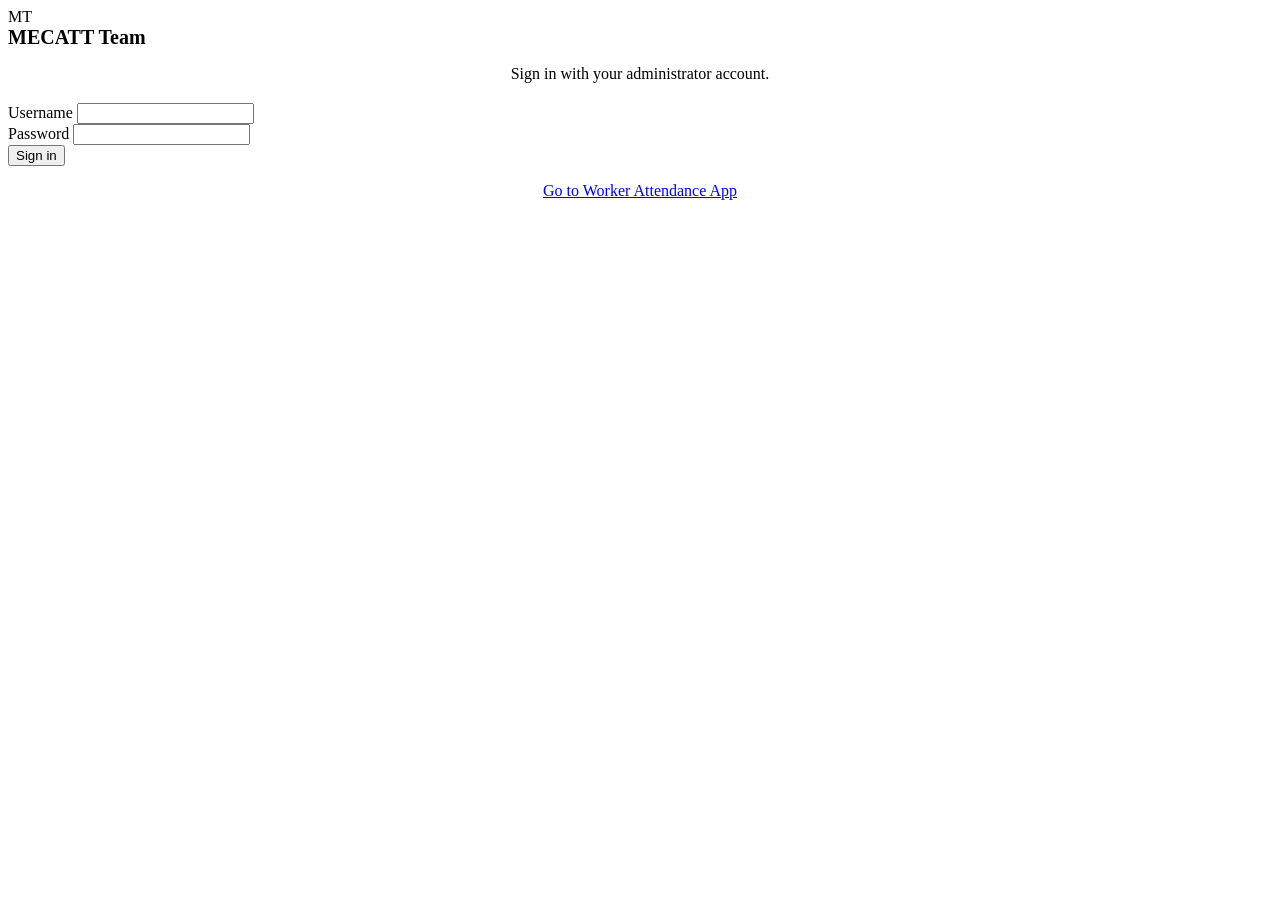
==== src/main/resources/static/admin/index.html @ d5cc505a "Add row face re-enrollment, worker re-enable, and MECATT Team branding" ====
<!DOCTYPE html>
<html lang="en">
<head>
  <meta charset="UTF-8">
  <meta name="viewport" content="width=device-width, initial-scale=1.0">
  <title>MECATT Team — Admin Dashboard</title>
  <link rel="icon" href="/assets/icon.svg" type="image/svg+xml">
  <link rel="stylesheet" href="/shared/styles.css">
  <link rel="stylesheet" href="/admin/admin.css">
</head>
<body>
  <!-- Admin Login -->
  <main id="admin-login-view" class="login-shell">
    <section class="card login-card">
      <div class="brand-row" style="justify-content: center; margin-bottom: 16px;">
        <span class="brand-badge" aria-hidden="true">MT</span>
        <h1 style="margin: 0; font-size: 1.25rem;">MECATT Team</h1>
      </div>
      <p class="helper-text" style="text-align: center; margin-bottom: 20px;">
        Sign in with your administrator account.
      </p>
      <div id="login-error" class="banner banner-error" hidden></div>
      <form id="form-admin-login">
        <div class="field">
          <label for="login-username">Username</label>
          <input id="login-username" class="input" type="text" autocomplete="username" required>
        </div>
        <div class="field">
          <label for="login-password">Password</label>
          <input id="login-password" class="input" type="password" autocomplete="current-password" required>
        </div>
        <button id="btn-login-submit" type="submit" class="btn btn-primary btn-block">Sign in</button>
      </form>
      <p class="helper-text" style="text-align: center; margin-top: 16px;">
        <a href="/worker/">Go to Worker Attendance App</a>
      </p>
    </section>
  </main>

  <!-- Authenticated Admin Shell -->
  <div id="admin-app" class="admin-shell" hidden>
    <aside id="admin-sidebar" class="sidebar" aria-label="Primary navigation">
      <div class="sidebar-top">
        <div class="brand-row">
          <span class="brand-badge" aria-hidden="true">MT</span>
          <div>
            <div class="brand-name">MECATT Team</div>
            <div class="brand-sub">Admin Console</div>
          </div>
        </div>
        <button id="btn-close-nav" type="button" class="btn btn-ghost mobile-only" aria-label="Close navigation">&times;</button>
      </div>

      <nav class="nav-list">
        <button type="button" class="nav-item active" data-tab="dashboard">Dashboard</button>
        <button type="button" class="nav-item" data-tab="attendance">Attendance</button>
        <button type="button" class="nav-item" data-tab="workers">Workers</button>
        <button type="button" class="nav-item" data-tab="reports">Reports / Export</button>
        <button type="button" class="nav-item" data-tab="settings">Settings</button>
        <button type="button" class="nav-item" data-tab="audit">Audit Log</button>
      </nav>

      <div class="sidebar-footer">
        <div id="admin-user-label" class="helper-text" style="margin-bottom: 8px;">Signed in</div>
        <button id="btn-admin-logout" type="button" class="btn btn-secondary btn-block">Sign out</button>
      </div>
    </aside>

    <div class="admin-main-wrap">
      <header class="topbar">
        <div class="topbar-left">
          <button id="btn-open-nav" type="button" class="btn btn-secondary mobile-only" aria-label="Open navigation">Menu</button>
          <div>
            <h1 id="topbar-workplace" class="topbar-title">MECATT Team</h1>
            <span id="topbar-timezone" class="tz-pill">Timezone: -</span>
          </div>
        </div>

        <div class="topbar-controls">
          <button id="btn-prev-month" type="button" class="btn btn-secondary" aria-label="Previous month">&larr;</button>
          <label class="sr-only" for="input-month">Select month</label>
          <input id="input-month" class="input month-input" type="month" value="2026-11">
          <button id="btn-next-month" type="button" class="btn btn-secondary" aria-label="Next month">&rarr;</button>
        </div>
      </header>

      <main class="admin-content">
        <div id="admin-global-error" class="banner banner-error" hidden></div>

        <!-- Dashboard + Attendance Grid -->
        <section id="tab-dashboard" class="tab-panel">
          <div id="kpi-grid" class="kpi-grid">
            <div class="card kpi-card"><span class="kpi-label">Working days</span><strong id="kpi-working-days" class="kpi-val">-</strong></div>
            <div class="card kpi-card"><span class="kpi-label">Present today</span><strong id="kpi-present-today" class="kpi-val">-</strong></div>
            <div class="card kpi-card kpi-ontime"><span class="kpi-label">On time</span><strong id="kpi-ontime-today" class="kpi-val">-</strong></div>
            <div class="card kpi-card kpi-late"><span class="kpi-label">Late</span><strong id="kpi-late-today" class="kpi-val">-</strong></div>
            <div class="card kpi-card kpi-absent"><span class="kpi-label">Absent</span><strong id="kpi-absent-today" class="kpi-val">-</strong></div>
            <div class="card kpi-card"><span class="kpi-label">Not due</span><strong id="kpi-notdue-today" class="kpi-val">-</strong></div>
          </div>

          <section class="card" style="margin-top: 16px;">
            <div class="toolbar">
              <div>
                <h2 style="margin: 0; font-size: 1.125rem;">Monthly Attendance</h2>
                <p id="grid-subtitle" class="helper-text">Loading month overview...</p>
              </div>
              <div class="toolbar-filters">
                <input id="grid-search" class="input" type="search" placeholder="Search worker name or code" style="min-width: 240px; max-width: 280px;">
                <select id="grid-team-filter" class="select" style="max-width: 180px;">
                  <option value="">All teams</option>
                </select>
                <button id="btn-refresh-attendance" type="button" class="btn btn-secondary btn-icon" title="Refresh attendance" aria-label="Refresh attendance">
                  <svg width="18" height="18" viewBox="0 0 24 24" fill="none" stroke="currentColor" stroke-width="2.2" stroke-linecap="round" stroke-linejoin="round" aria-hidden="true">
                    <path d="M21 12a9 9 0 1 1-2.64-6.36"/>
                    <polyline points="21 3 21 9 15 9"/>
                  </svg>
                </button>
                <button id="btn-export-shortcut" type="button" class="btn btn-primary">Export CSV</button>
              </div>
            </div>

            <div class="legend-row" aria-label="Attendance status legend">
              <span class="legend-item"><span class="cell-pill cell-ON_TIME">&#10003;</span> On time</span>
              <span class="legend-item"><span class="cell-pill cell-LATE">L</span> Late</span>
              <span class="legend-item"><span class="cell-pill cell-ABSENT">&#10005;</span> Absent</span>
              <span class="legend-item"><span class="cell-pill cell-HOLIDAY">H</span> Holiday</span>
              <span class="legend-item"><span class="cell-pill cell-WEEKLY_OFF">W</span> Weekly off</span>
              <span class="legend-item"><span class="cell-pill cell-NOT_DUE">&middot;</span> Not due</span>
              <span class="legend-item"><span class="proxy-dot">P</span> Proxy check-in</span>
            </div>

            <div id="grid-loading" class="skeleton-box" hidden>Loading attendance grid...</div>
            <div id="grid-empty" class="helper-text" style="padding: 24px 0;" hidden>No workers match your search criteria.</div>

            <div id="attendance-table-wrap" class="table-wrap">
              <table id="attendance-table" class="att-table">
                <thead id="attendance-thead"></thead>
                <tbody id="attendance-tbody"></tbody>
              </table>
            </div>

            <div class="pagination-bar">
              <span id="pagination-info" class="helper-text">Page 1</span>
              <div style="display: flex; gap: 8px;">
                <button id="btn-page-prev" type="button" class="btn btn-secondary">Previous</button>
                <button id="btn-page-next" type="button" class="btn btn-secondary">Next</button>
              </div>
            </div>
          </section>
        </section>

        <!-- Workers Tab -->
        <section id="tab-workers" class="tab-panel" hidden>
          <div class="card">
            <div class="toolbar">
              <div>
                <h2 style="margin: 0;">Workers</h2>
                <p class="helper-text">Manage invitations, admin-assisted photo enrollment, and device sessions.</p>
              </div>
              <div style="display: flex; gap: 8px; flex-wrap: wrap;">
                <button id="btn-toggle-enroll-form" type="button" class="btn btn-primary">+ Register Worker (Photo)</button>
                <button id="btn-toggle-invite-form" type="button" class="btn btn-secondary">+ Invite Worker</button>
              </div>
            </div>

            <div id="invite-created-banner" class="banner banner-success" hidden></div>

            <form id="form-enroll-worker" class="inline-form-card" hidden>
              <div style="display: flex; justify-content: space-between; align-items: center; gap: 12px; margin-bottom: 12px;">
                <div>
                  <h3 style="margin: 0; font-size: 1rem;">Register Worker (With Photo)</h3>
                  <p class="helper-text" style="margin: 2px 0 0;">Enter the worker details, click Start Camera to capture their picture, and save.</p>
                </div>
                <button id="btn-enroll-close" type="button" class="btn btn-ghost" aria-label="Close registration panel">&times;</button>
              </div>

              <div id="enroll-error" class="banner banner-error" hidden></div>
              <div id="enroll-batch-banner" class="banner banner-info" hidden></div>

              <div class="form-grid">
                <div class="field">
                  <label for="enroll-worker-code">Worker code</label>
                  <input id="enroll-worker-code" class="input" type="text" placeholder="e.g. W001" required>
                </div>
                <div class="field">
                  <label for="enroll-worker-name">Full name</label>
                  <input id="enroll-worker-name" class="input" type="text" placeholder="Worker full name" required>
                </div>
                <div class="field">
                  <label for="enroll-worker-team">Team</label>
                  <input id="enroll-worker-team" class="input" type="text" placeholder="e.g. Assembly">
                </div>
              </div>

              <div class="enroll-photo-step">
                <div style="display: flex; align-items: center; gap: 10px; flex-wrap: wrap;">
                  <button id="btn-enroll-start-cam" type="button" class="btn btn-secondary">Start Camera</button>
                  <button id="btn-enroll-upload" type="button" class="btn btn-ghost">Upload Photo</button>
                  <button id="btn-enroll-clear-photo" type="button" class="btn btn-ghost" hidden>Remove Photo</button>
                </div>
                <div id="enroll-preview-wrap" class="enroll-uploaded-thumb" hidden>
                  <img id="enroll-preview-img" alt="Captured worker photo">
                  <span class="enroll-thumb-caption">Photo ready for registration</span>
                </div>
                <canvas id="enroll-canvas" hidden></canvas>
                <input id="enroll-file-input" type="file" accept="image/*" capture="user" hidden>
              </div>

              <label class="checkbox-row" style="margin: 12px 0 14px;">
                <input id="enroll-consent-checkbox" type="checkbox">
                <span>Worker reviewed the face attendance privacy notice and gave consent for encrypted template enrollment.</span>
              </label>

              <div style="display: flex; gap: 8px; flex-wrap: wrap;">
                <button id="btn-enroll-submit" type="submit" class="btn btn-primary">Register &amp; Next Worker</button>
              </div>
            </form>

            <div class="toolbar-filters" style="margin-bottom: 14px;">
              <input id="workers-search" class="input" type="search" placeholder="Search code or name" style="max-width: 240px;">
              <select id="workers-status-filter" class="select" style="max-width: 180px;">
                <option value="">All statuses</option>
                <option value="REGISTERED">Registered</option>
                <option value="INVITED">Invited</option>
                <option value="DISABLED">Disabled</option>
              </select>
            </div>

            <form id="form-create-worker" class="inline-form-card" hidden>
              <div class="form-grid">
                <div class="field">
                  <label for="new-worker-code">Worker code</label>
                  <input id="new-worker-code" class="input" type="text" placeholder="e.g. W011" required>
                </div>
                <div class="field">
                  <label for="new-worker-name">Full name</label>
                  <input id="new-worker-name" class="input" type="text" placeholder="Worker full name" required>
                </div>
                <div class="field">
                  <label for="new-worker-team">Team</label>
                  <input id="new-worker-team" class="input" type="text" placeholder="e.g. Assembly">
                </div>
              </div>
              <button type="submit" class="btn btn-primary">Generate One-Time Invitation</button>
            </form>

            <div id="workers-bulk-bar" class="bulk-action-bar" hidden>
              <span id="workers-selected-count" style="font-weight: 600;">0 selected</span>
              <div style="display: flex; gap: 8px; flex-wrap: wrap;">
                <button id="btn-clear-selection" type="button" class="btn btn-secondary" style="min-height: 36px; padding: 6px 12px;">Clear</button>
                <button id="btn-bulk-delete-workers" type="button" class="btn btn-danger" style="min-height: 36px; padding: 6px 14px;">Delete Selected</button>
              </div>
            </div>

            <div class="table-wrap" style="margin-top: 16px;">
              <table class="data-table">
                <thead>
                  <tr>
                    <th style="width: 36px;"><input id="workers-select-all" type="checkbox" aria-label="Select all workers"></th>
                    <th>Code</th>
                    <th>Name</th>
                    <th>Team</th>
                    <th>Status</th>
                    <th>Biometrics</th>
                    <th>Sessions</th>
                    <th>Actions</th>
                  </tr>
                </thead>
                <tbody id="workers-tbody"></tbody>
              </table>
            </div>
          </div>
        </section>

        <!-- Reports & CSV Export -->
        <section id="tab-reports" class="tab-panel" hidden>
          <div class="card">
            <div class="toolbar">
              <div>
                <h2 style="margin: 0;">Monthly Reports &amp; CSV Export</h2>
                <p id="reports-subtitle" class="helper-text">Preview monthly attendance totals before downloading UTF-8 CSV.</p>
              </div>
              <div class="toolbar-filters">
                <input id="reports-search" class="input" type="search" placeholder="Filter worker name or code" style="min-width: 230px; max-width: 270px;">
                <select id="reports-team-filter" class="select" style="max-width: 170px;">
                  <option value="">All teams</option>
                </select>
                <button id="btn-download-csv" type="button" class="btn btn-primary">Download CSV</button>
              </div>
            </div>

            <div id="reports-feedback" class="banner banner-success" hidden></div>

            <div class="table-wrap">
              <table class="data-table">
                <thead>
                  <tr>
                    <th>Code</th>
                    <th>Worker</th>
                    <th>Team</th>
                    <th>Working days</th>
                    <th>Worked days</th>
                    <th>On time</th>
                    <th>Late</th>
                    <th>Absent</th>
                    <th>Holidays / Off</th>
                  </tr>
                </thead>
                <tbody id="reports-tbody"></tbody>
              </table>
            </div>
          </div>
        </section>

        <section id="tab-settings" class="tab-panel" hidden>
          <div id="settings-feedback" class="banner banner-success" hidden></div>

          <div class="card" style="margin-bottom: 16px;">
            <div class="toolbar">
              <div>
                <h2 style="margin: 0;">Calendar settings</h2>
                <p id="cal-summary" class="helper-text">Configure working days, weekly offs, and holidays for the selected month.</p>
              </div>
              <div style="display: flex; gap: 8px; flex-wrap: wrap;">
                <button id="btn-cal-copy-prev" type="button" class="btn btn-secondary">Copy Prior Month Pattern</button>
                <button id="btn-cal-save" type="button" class="btn btn-primary">Save Calendar</button>
              </div>
            </div>

            <div class="weekly-pattern-bar">
              <span class="helper-text" style="font-weight: 600;">Bulk weekly off days:</span>
              <label class="pattern-chk"><input type="checkbox" name="weeklyOff" value="SUNDAY" checked> Sun</label>
              <label class="pattern-chk"><input type="checkbox" name="weeklyOff" value="MONDAY"> Mon</label>
              <label class="pattern-chk"><input type="checkbox" name="weeklyOff" value="TUESDAY"> Tue</label>
              <label class="pattern-chk"><input type="checkbox" name="weeklyOff" value="WEDNESDAY"> Wed</label>
              <label class="pattern-chk"><input type="checkbox" name="weeklyOff" value="THURSDAY"> Thu</label>
              <label class="pattern-chk"><input type="checkbox" name="weeklyOff" value="FRIDAY"> Fri</label>
              <label class="pattern-chk"><input type="checkbox" name="weeklyOff" value="SATURDAY"> Sat</label>
              <button id="btn-cal-apply-weekly" type="button" class="btn btn-secondary">Apply Weekly Pattern</button>
            </div>

            <div id="cal-days-grid" class="cal-days-grid"></div>
          </div>

          <div class="card">
            <h2 style="margin: 0 0 8px;">Workplace, Shift &amp; Proxy Settings</h2>
            <p class="helper-text" style="margin-bottom: 16px;">
              Changes are validated and audited. Proxy attendance limit counts successful proxy check-ins per actor per day; failed attempts are audited separately.
            </p>
            <form id="form-settings">
              <div class="form-grid">
                <div class="field">
                  <label for="set-workplace-name">Workplace name</label>
                  <input id="set-workplace-name" class="input" type="text" required>
                </div>
                <div class="field">
                  <label for="set-timezone">Timezone (IANA)</label>
                  <input id="set-timezone" class="input" type="text" list="tz-suggestions" required>
                  <datalist id="tz-suggestions">
                    <option value="Asia/Kolkata">
                    <option value="UTC">
                    <option value="Asia/Singapore">
                    <option value="Europe/London">
                    <option value="America/New_York">
                  </datalist>
                </div>
                <div class="field">
                  <label for="set-shift-start">Shift start time</label>
                  <input id="set-shift-start" class="input" type="time" required>
                </div>
                <div class="field">
                  <label for="set-grace-minutes">Grace period (minutes)</label>
                  <input id="set-grace-minutes" class="input" type="number" min="0" max="240" required>
                </div>
                <div class="field">
                  <label for="set-absence-cutoff">Absence cutoff time</label>
                  <input id="set-absence-cutoff" class="input" type="time" required>
                </div>
                <div class="field">
                  <label for="set-proxy-cap">Proxy attendance limit (per actor/day)</label>
                  <input id="set-proxy-cap" class="input" type="number" min="0" max="100" required>
                </div>
              </div>

              <label class="checkbox-row" style="margin: 8px 0 16px;">
                <input id="set-proxy-enabled" type="checkbox">
                <span>Allow workers to mark attendance for another present worker (Proxy attendance)</span>
              </label>

              <div id="tech-settings-box" class="inline-form-card">
                <h3 style="margin: 0 0 6px; font-size: 0.95rem;">Technical Face Recognition Configuration (TECH_ADMIN only)</h3>
                <p class="helper-text" style="margin-bottom: 12px;">
                  Warning: Adjusting match thresholds changes false-accept / false-reject rates and requires validation on representative test data.
                </p>
                <div class="form-grid">
                  <div class="field">
                    <label for="set-face-threshold">Cosine match threshold</label>
                    <input id="set-face-threshold" class="input" type="number" step="0.001" min="0.05" max="0.99">
                  </div>
                  <div class="field">
                    <label for="set-face-model-version">Face model version</label>
                    <input id="set-face-model-version" class="input" type="text">
                  </div>
                </div>
              </div>

              <button type="submit" class="btn btn-primary">Save Settings</button>
            </form>
          </div>
        </section>

        <section id="tab-audit" class="tab-panel" hidden>
          <div class="card">
            <div class="toolbar">
              <div>
                <h2 style="margin: 0;">Audit Log</h2>
                <p class="helper-text">Append-only security, biometric, proxy, settings, and correction history.</p>
              </div>
              <div class="toolbar-filters">
                <input id="audit-event-type" class="input" type="text" placeholder="Event type (e.g. ATTENDANCE_CORRECTED)" style="min-width: 280px; max-width: 320px;">
                <input id="audit-from-date" class="input" type="date" style="max-width: 160px;">
                <input id="audit-to-date" class="input" type="date" style="max-width: 160px;">
                <button id="btn-audit-filter" type="button" class="btn btn-secondary">Filter</button>
              </div>
            </div>

            <div class="table-wrap">
              <table class="data-table">
                <thead>
                  <tr>
                    <th>Timestamp (UTC)</th>
                    <th>Event Type</th>
                    <th>Actor</th>
                    <th>Subject Worker</th>
                    <th>Correlation ID</th>
                    <th>Metadata</th>
                  </tr>
                </thead>
                <tbody id="audit-tbody"></tbody>
              </table>
            </div>

            <div class="pagination-bar">
              <span id="audit-pagination-info" class="helper-text">Page 1</span>
              <div style="display: flex; gap: 8px;">
                <button id="btn-audit-prev" type="button" class="btn btn-secondary">Previous</button>
                <button id="btn-audit-next" type="button" class="btn btn-secondary">Next</button>
              </div>
            </div>
          </div>
        </section>
      </main>
    </div>

    <!-- Cell Detail Drawer -->
    <aside id="detail-drawer" class="drawer" hidden aria-label="Attendance record details">
      <div class="drawer-header">
        <h2 style="margin: 0; font-size: 1.125rem;">Attendance Details</h2>
        <button id="btn-close-drawer" type="button" class="btn btn-ghost" aria-label="Close drawer">&times;</button>
      </div>
      <div id="drawer-body" class="drawer-body"></div>
    </aside>

    <!-- Delete / Bulk Delete Worker Confirmation Modal -->
    <div id="delete-worker-modal" class="modal-backdrop" hidden role="dialog" aria-modal="true" aria-labelledby="delete-modal-title">
      <div class="modal-card card">
        <div class="drawer-header" style="padding: 0 0 12px; margin-bottom: 12px;">
          <h2 id="delete-modal-title" style="margin: 0; font-size: 1.125rem;">Delete Worker</h2>
          <button id="btn-delete-modal-close" type="button" class="btn btn-ghost" aria-label="Close modal">&times;</button>
        </div>
        <p id="delete-modal-summary" class="helper-text" style="margin-bottom: 12px;"></p>
        <div id="delete-modal-error" class="banner banner-error" hidden></div>
        <form id="form-delete-workers">
          <div class="field">
            <label id="delete-reason-label" for="delete-reason-input">Reason for deletion</label>
            <input id="delete-reason-input" class="input" type="text" maxlength="300" placeholder="e.g. Left organization / Duplicate entry">
          </div>
          <div class="field">
            <label for="delete-admin-password">Administrator password (required)</label>
            <input id="delete-admin-password" class="input" type="password" autocomplete="current-password" required>
          </div>
          <div style="display: flex; justify-content: flex-end; gap: 8px; margin-top: 16px;">
            <button id="btn-delete-cancel" type="button" class="btn btn-secondary">Cancel</button>
            <button id="btn-delete-confirm" type="submit" class="btn btn-danger">Confirm Delete</button>
          </div>
        </form>
      </div>
    </div>

    <!-- Pop-up Camera Capture Modal for Worker Registration -->
    <div id="enroll-camera-modal" class="modal-backdrop" hidden role="dialog" aria-modal="true" aria-labelledby="enroll-cam-modal-title">
      <div class="modal-card card" style="max-width: 520px;">
        <div class="drawer-header" style="padding: 0 0 12px; margin-bottom: 12px;">
          <h2 id="enroll-cam-modal-title" style="margin: 0; font-size: 1.125rem;">Capture Worker Photo</h2>
          <button id="btn-enroll-cam-close" type="button" class="btn btn-ghost" aria-label="Close camera dialog">&times;</button>
        </div>
        <p class="helper-text" style="margin-bottom: 10px;">Ask the worker to place their face clearly in the camera frame, then click <strong>Picture</strong>.</p>
        <div id="enroll-cam-error" class="banner banner-error" hidden></div>
        <div class="enroll-preview-wrap" style="margin-bottom: 14px;">
          <video id="enroll-video" autoplay playsinline muted></video>
        </div>
        <label id="enroll-cam-consent-row" class="checkbox-row" style="margin: 0 0 12px;" hidden>
          <input id="enroll-cam-consent" type="checkbox">
          <span>Worker reviewed the privacy notice and consented to face template enrollment.</span>
        </label>
        <div style="display: flex; justify-content: space-between; align-items: center; gap: 8px; flex-wrap: wrap;">
          <button id="btn-enroll-cam-upload" type="button" class="btn btn-ghost" hidden>Upload Photo</button>
          <div style="display: flex; gap: 8px; margin-left: auto;">
            <button id="btn-enroll-cam-cancel" type="button" class="btn btn-secondary">Cancel</button>
            <button id="btn-enroll-snap" type="button" class="btn btn-primary">Picture</button>
          </div>
        </div>
      </div>
    </div>
  </div>

  <script type="module" src="/admin/admin.js"></script>
</body>
</html>
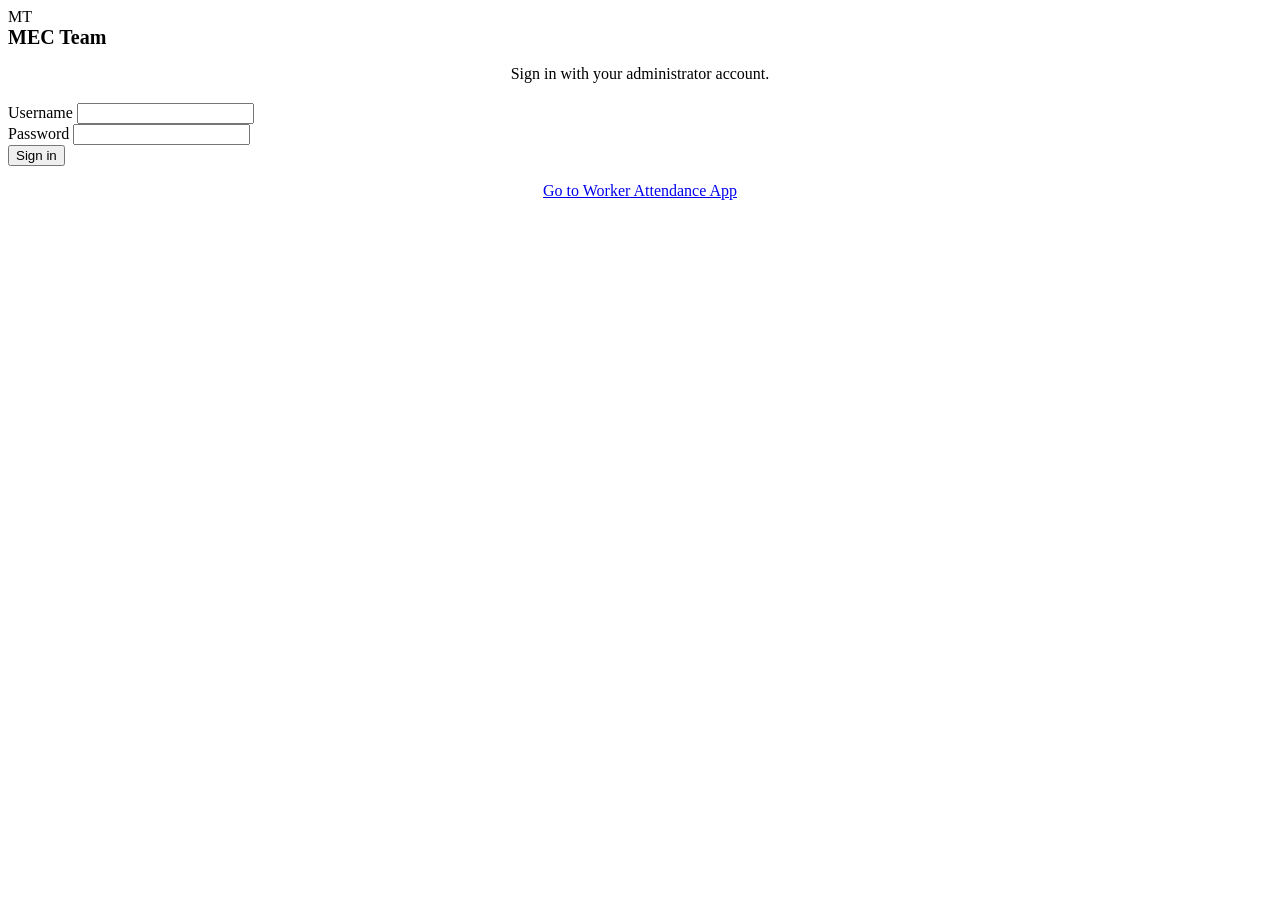
==== commit 84238a54: "Rename app to MEC Team and deployed service to MEC Team Attendance" ====
--- a/src/main/resources/static/admin/index.html
+++ b/src/main/resources/static/admin/index.html
@@ -3,7 +3,7 @@
 <head>
   <meta charset="UTF-8">
   <meta name="viewport" content="width=device-width, initial-scale=1.0">
-  <title>MECATT Team — Admin Dashboard</title>
+  <title>MEC Team Attendance — Admin Dashboard</title>
   <link rel="icon" href="/assets/icon.svg" type="image/svg+xml">
   <link rel="stylesheet" href="/shared/styles.css">
   <link rel="stylesheet" href="/admin/admin.css">
@@ -14,7 +14,7 @@
     <section class="card login-card">
       <div class="brand-row" style="justify-content: center; margin-bottom: 16px;">
         <span class="brand-badge" aria-hidden="true">MT</span>
-        <h1 style="margin: 0; font-size: 1.25rem;">MECATT Team</h1>
+        <h1 style="margin: 0; font-size: 1.25rem;">MEC Team</h1>
       </div>
       <p class="helper-text" style="text-align: center; margin-bottom: 20px;">
         Sign in with your administrator account.
@@ -44,7 +44,7 @@
         <div class="brand-row">
           <span class="brand-badge" aria-hidden="true">MT</span>
           <div>
-            <div class="brand-name">MECATT Team</div>
+            <div class="brand-name">MEC Team</div>
             <div class="brand-sub">Admin Console</div>
           </div>
         </div>
@@ -71,7 +71,7 @@
         <div class="topbar-left">
           <button id="btn-open-nav" type="button" class="btn btn-secondary mobile-only" aria-label="Open navigation">Menu</button>
           <div>
-            <h1 id="topbar-workplace" class="topbar-title">MECATT Team</h1>
+            <h1 id="topbar-workplace" class="topbar-title">MEC Team</h1>
             <span id="topbar-timezone" class="tz-pill">Timezone: -</span>
           </div>
         </div>
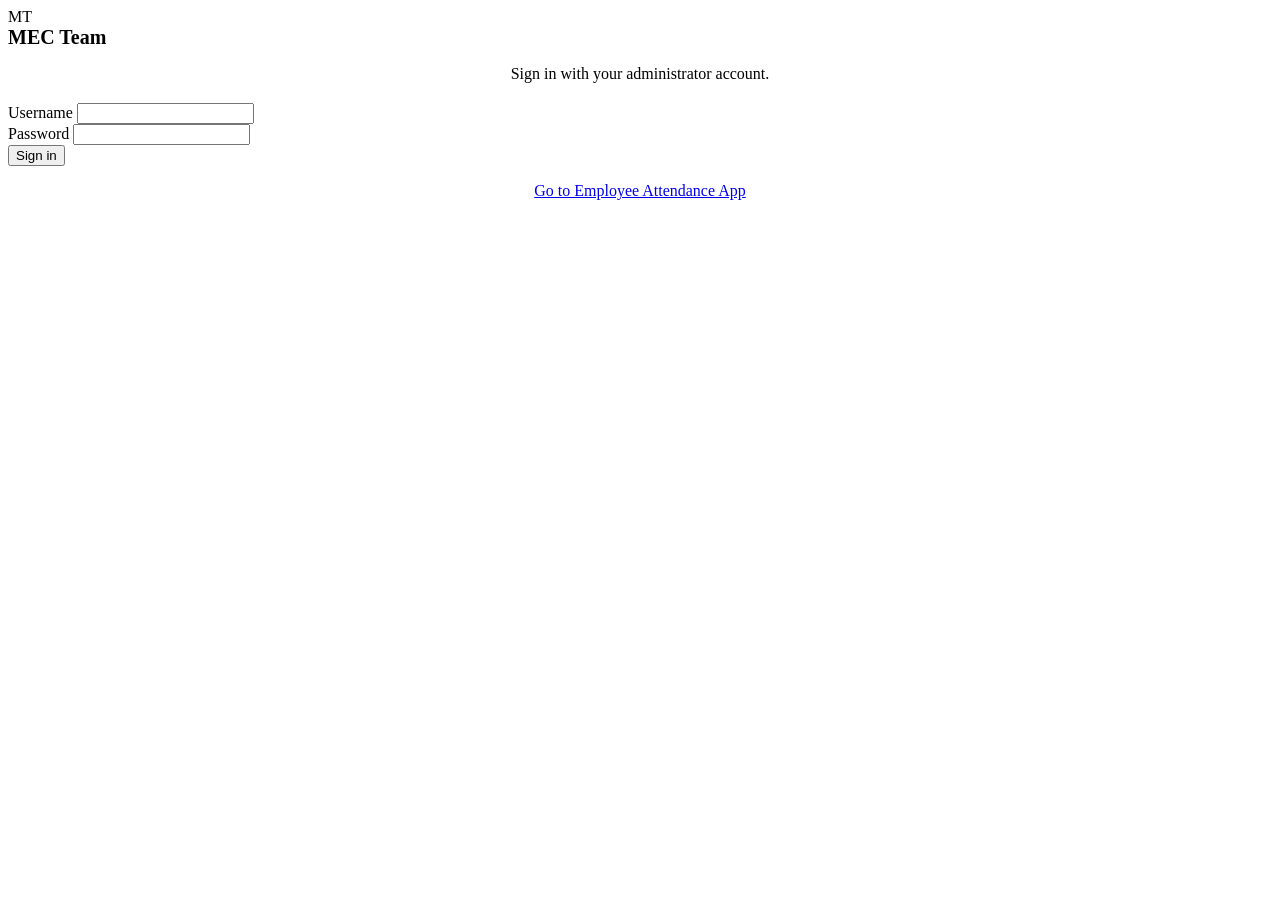
==== commit 4445e3eb: "Allow browser geolocation via Permissions-Policy, add Allow Location prompt option, and rename Worke" ====
--- a/src/main/resources/static/admin/index.html
+++ b/src/main/resources/static/admin/index.html
@@ -32,7 +32,7 @@
         <button id="btn-login-submit" type="submit" class="btn btn-primary btn-block">Sign in</button>
       </form>
       <p class="helper-text" style="text-align: center; margin-top: 16px;">
-        <a href="/worker/">Go to Worker Attendance App</a>
+        <a href="/worker/">Go to Employee Attendance App</a>
       </p>
     </section>
   </main>
@@ -54,7 +54,7 @@
       <nav class="nav-list">
         <button type="button" class="nav-item active" data-tab="dashboard">Dashboard</button>
         <button type="button" class="nav-item" data-tab="attendance">Attendance</button>
-        <button type="button" class="nav-item" data-tab="workers">Workers</button>
+        <button type="button" class="nav-item" data-tab="workers">Employees</button>
         <button type="button" class="nav-item" data-tab="reports">Reports / Export</button>
         <button type="button" class="nav-item" data-tab="settings">Settings</button>
         <button type="button" class="nav-item" data-tab="audit">Audit Log</button>
@@ -105,7 +105,7 @@
                 <p id="grid-subtitle" class="helper-text">Loading month overview...</p>
               </div>
               <div class="toolbar-filters">
-                <input id="grid-search" class="input" type="search" placeholder="Search worker name or code" style="min-width: 240px; max-width: 280px;">
+                <input id="grid-search" class="input" type="search" placeholder="Search employee name or code" style="min-width: 240px; max-width: 280px;">
                 <select id="grid-team-filter" class="select" style="max-width: 180px;">
                   <option value="">All teams</option>
                 </select>
@@ -126,11 +126,13 @@
               <span class="legend-item"><span class="cell-pill cell-HOLIDAY">H</span> Holiday</span>
               <span class="legend-item"><span class="cell-pill cell-WEEKLY_OFF">W</span> Weekly off</span>
               <span class="legend-item"><span class="cell-pill cell-NOT_DUE">&middot;</span> Not due</span>
+              <span class="legend-item"><span class="proxy-dot" style="background:#d97706;">E</span> Early Logout</span>
+              <span class="legend-item"><span class="proxy-dot" style="background:#059669;">+</span> Extended Work Hours</span>
               <span class="legend-item"><span class="proxy-dot">P</span> Proxy check-in</span>
             </div>
 
             <div id="grid-loading" class="skeleton-box" hidden>Loading attendance grid...</div>
-            <div id="grid-empty" class="helper-text" style="padding: 24px 0;" hidden>No workers match your search criteria.</div>
+            <div id="grid-empty" class="helper-text" style="padding: 24px 0;" hidden>No employees match your search criteria.</div>
 
             <div id="attendance-table-wrap" class="table-wrap">
               <table id="attendance-table" class="att-table">
@@ -149,17 +151,17 @@
           </section>
         </section>
 
-        <!-- Workers Tab -->
+        <!-- Employees Tab -->
         <section id="tab-workers" class="tab-panel" hidden>
           <div class="card">
             <div class="toolbar">
               <div>
-                <h2 style="margin: 0;">Workers</h2>
+                <h2 style="margin: 0;">Employees</h2>
                 <p class="helper-text">Manage invitations, admin-assisted photo enrollment, and device sessions.</p>
               </div>
               <div style="display: flex; gap: 8px; flex-wrap: wrap;">
-                <button id="btn-toggle-enroll-form" type="button" class="btn btn-primary">+ Register Worker (Photo)</button>
-                <button id="btn-toggle-invite-form" type="button" class="btn btn-secondary">+ Invite Worker</button>
+                <button id="btn-toggle-enroll-form" type="button" class="btn btn-primary">+ Register Employee (Photo)</button>
+                <button id="btn-toggle-invite-form" type="button" class="btn btn-secondary">+ Invite Employee</button>
               </div>
             </div>
 
@@ -168,8 +170,8 @@
             <form id="form-enroll-worker" class="inline-form-card" hidden>
               <div style="display: flex; justify-content: space-between; align-items: center; gap: 12px; margin-bottom: 12px;">
                 <div>
-                  <h3 style="margin: 0; font-size: 1rem;">Register Worker (With Photo)</h3>
-                  <p class="helper-text" style="margin: 2px 0 0;">Enter the worker details, click Start Camera to capture their picture, and save.</p>
+                  <h3 style="margin: 0; font-size: 1rem;">Register Employee (With Photo)</h3>
+                  <p class="helper-text" style="margin: 2px 0 0;">Enter the employee details, click Start Camera to capture their picture, and save.</p>
                 </div>
                 <button id="btn-enroll-close" type="button" class="btn btn-ghost" aria-label="Close registration panel">&times;</button>
               </div>
@@ -179,12 +181,12 @@
 
               <div class="form-grid">
                 <div class="field">
-                  <label for="enroll-worker-code">Worker code</label>
+                  <label for="enroll-worker-code">Employee code</label>
                   <input id="enroll-worker-code" class="input" type="text" placeholder="e.g. W001" required>
                 </div>
                 <div class="field">
                   <label for="enroll-worker-name">Full name</label>
-                  <input id="enroll-worker-name" class="input" type="text" placeholder="Worker full name" required>
+                  <input id="enroll-worker-name" class="input" type="text" placeholder="Employee full name" required>
                 </div>
                 <div class="field">
                   <label for="enroll-worker-team">Team</label>
@@ -199,20 +201,20 @@
                   <button id="btn-enroll-clear-photo" type="button" class="btn btn-ghost" hidden>Remove Photo</button>
                 </div>
                 <div id="enroll-preview-wrap" class="enroll-uploaded-thumb" hidden>
-                  <img id="enroll-preview-img" alt="Captured worker photo">
+                  <img id="enroll-preview-img" alt="Captured employee photo">
                   <span class="enroll-thumb-caption">Photo ready for registration</span>
                 </div>
                 <canvas id="enroll-canvas" hidden></canvas>
-                <input id="enroll-file-input" type="file" accept="image/*" capture="user" hidden>
+                <input id="enroll-file-input" type="file" accept="image/*" hidden>
               </div>
 
               <label class="checkbox-row" style="margin: 12px 0 14px;">
                 <input id="enroll-consent-checkbox" type="checkbox">
-                <span>Worker reviewed the face attendance privacy notice and gave consent for encrypted template enrollment.</span>
+                <span>Employee reviewed the face attendance privacy notice and gave consent for encrypted template enrollment.</span>
               </label>
 
               <div style="display: flex; gap: 8px; flex-wrap: wrap;">
-                <button id="btn-enroll-submit" type="submit" class="btn btn-primary">Register &amp; Next Worker</button>
+                <button id="btn-enroll-submit" type="submit" class="btn btn-primary">Register &amp; Next Employee</button>
               </div>
             </form>
 
@@ -229,12 +231,12 @@
             <form id="form-create-worker" class="inline-form-card" hidden>
               <div class="form-grid">
                 <div class="field">
-                  <label for="new-worker-code">Worker code</label>
+                  <label for="new-worker-code">Employee code</label>
                   <input id="new-worker-code" class="input" type="text" placeholder="e.g. W011" required>
                 </div>
                 <div class="field">
                   <label for="new-worker-name">Full name</label>
-                  <input id="new-worker-name" class="input" type="text" placeholder="Worker full name" required>
+                  <input id="new-worker-name" class="input" type="text" placeholder="Employee full name" required>
                 </div>
                 <div class="field">
                   <label for="new-worker-team">Team</label>
@@ -256,7 +258,7 @@
               <table class="data-table">
                 <thead>
                   <tr>
-                    <th style="width: 36px;"><input id="workers-select-all" type="checkbox" aria-label="Select all workers"></th>
+                    <th style="width: 36px;"><input id="workers-select-all" type="checkbox" aria-label="Select all employees"></th>
                     <th>Code</th>
                     <th>Name</th>
                     <th>Team</th>
@@ -281,7 +283,7 @@
                 <p id="reports-subtitle" class="helper-text">Preview monthly attendance totals before downloading UTF-8 CSV.</p>
               </div>
               <div class="toolbar-filters">
-                <input id="reports-search" class="input" type="search" placeholder="Filter worker name or code" style="min-width: 230px; max-width: 270px;">
+                <input id="reports-search" class="input" type="search" placeholder="Filter employee name or code" style="min-width: 230px; max-width: 270px;">
                 <select id="reports-team-filter" class="select" style="max-width: 170px;">
                   <option value="">All teams</option>
                 </select>
@@ -296,7 +298,7 @@
                 <thead>
                   <tr>
                     <th>Code</th>
-                    <th>Worker</th>
+                    <th>Employee</th>
                     <th>Team</th>
                     <th>Working days</th>
                     <th>Worked days</th>
@@ -304,6 +306,8 @@
                     <th>Late</th>
                     <th>Absent</th>
                     <th>Holidays / Off</th>
+                    <th>Early Logout</th>
+                    <th>Extended Hours</th>
                   </tr>
                 </thead>
                 <tbody id="reports-tbody"></tbody>
@@ -377,6 +381,10 @@
                   <input id="set-absence-cutoff" class="input" type="time" required>
                 </div>
                 <div class="field">
+                  <label for="set-shift-end">Logout / Shift end time</label>
+                  <input id="set-shift-end" class="input" type="time" required>
+                </div>
+                <div class="field">
                   <label for="set-proxy-cap">Proxy attendance limit (per actor/day)</label>
                   <input id="set-proxy-cap" class="input" type="number" min="0" max="100" required>
                 </div>
@@ -384,8 +392,46 @@
 
               <label class="checkbox-row" style="margin: 8px 0 16px;">
                 <input id="set-proxy-enabled" type="checkbox">
-                <span>Allow workers to mark attendance for another present worker (Proxy attendance)</span>
+                <span>Allow employees to mark attendance for another present employee (Proxy attendance)</span>
               </label>
+
+              <div class="inline-form-card" style="margin: 0 0 16px;">
+                <div style="display: flex; align-items: center; justify-content: space-between; gap: 10px; flex-wrap: wrap; margin-bottom: 8px;">
+                  <div style="display: flex; align-items: center; gap: 8px; flex-wrap: wrap;">
+                    <h3 style="margin: 0; font-size: 0.95rem;">Office Geofencing (Location Restriction)</h3>
+                    <span id="geofence-state-badge" class="status-badge status-notdue">Disabled</span>
+                  </div>
+                  <button id="btn-toggle-geofence" type="button" class="btn btn-secondary" style="min-height: 34px; padding: 5px 12px; font-size: 0.8125rem;">
+                    Disable Geofencing
+                  </button>
+                </div>
+                <label class="checkbox-row" style="margin: 6px 0 12px;">
+                  <input id="set-geofence-enabled" type="checkbox">
+                  <span>Enforce office geofence (uncheck or click Disable Geofencing to turn off location restriction)</span>
+                </label>
+                <div class="form-grid">
+                  <div class="field">
+                    <label for="set-geofence-latitude">Office latitude</label>
+                    <input id="set-geofence-latitude" class="input" type="number" step="any" min="-90" max="90" placeholder="e.g. 19.076090">
+                  </div>
+                  <div class="field">
+                    <label for="set-geofence-longitude">Office longitude</label>
+                    <input id="set-geofence-longitude" class="input" type="number" step="any" min="-180" max="180" placeholder="e.g. 72.877426">
+                  </div>
+                  <div class="field">
+                    <label for="set-geofence-radius">Allowed radius (meters)</label>
+                    <input id="set-geofence-radius" class="input" type="number" min="5" max="50000" value="50">
+                  </div>
+                </div>
+                <div style="display: flex; align-items: center; gap: 12px; flex-wrap: wrap; margin-top: 4px;">
+                  <button id="btn-use-current-location" type="button" class="btn btn-secondary" style="min-height: 36px; padding: 6px 12px;">
+                    Use My Current Location
+                  </button>
+                  <span id="geofence-loc-status" class="helper-text">
+                    Default radius is 50 meters. Enter exact office coordinates or tap Use My Current Location at the office.
+                  </span>
+                </div>
+              </div>
 
               <div id="tech-settings-box" class="inline-form-card">
                 <h3 style="margin: 0 0 6px; font-size: 0.95rem;">Technical Face Recognition Configuration (TECH_ADMIN only)</h3>
@@ -431,7 +477,7 @@
                     <th>Timestamp (UTC)</th>
                     <th>Event Type</th>
                     <th>Actor</th>
-                    <th>Subject Worker</th>
+                    <th>Subject Employee</th>
                     <th>Correlation ID</th>
                     <th>Metadata</th>
                   </tr>
@@ -461,11 +507,11 @@
       <div id="drawer-body" class="drawer-body"></div>
     </aside>
 
-    <!-- Delete / Bulk Delete Worker Confirmation Modal -->
+    <!-- Delete / Bulk Delete Employee Confirmation Modal -->
     <div id="delete-worker-modal" class="modal-backdrop" hidden role="dialog" aria-modal="true" aria-labelledby="delete-modal-title">
       <div class="modal-card card">
         <div class="drawer-header" style="padding: 0 0 12px; margin-bottom: 12px;">
-          <h2 id="delete-modal-title" style="margin: 0; font-size: 1.125rem;">Delete Worker</h2>
+          <h2 id="delete-modal-title" style="margin: 0; font-size: 1.125rem;">Delete Employee</h2>
           <button id="btn-delete-modal-close" type="button" class="btn btn-ghost" aria-label="Close modal">&times;</button>
         </div>
         <p id="delete-modal-summary" class="helper-text" style="margin-bottom: 12px;"></p>
@@ -487,21 +533,21 @@
       </div>
     </div>
 
-    <!-- Pop-up Camera Capture Modal for Worker Registration -->
+    <!-- Pop-up Camera Capture Modal for Employee Registration -->
     <div id="enroll-camera-modal" class="modal-backdrop" hidden role="dialog" aria-modal="true" aria-labelledby="enroll-cam-modal-title">
       <div class="modal-card card" style="max-width: 520px;">
         <div class="drawer-header" style="padding: 0 0 12px; margin-bottom: 12px;">
-          <h2 id="enroll-cam-modal-title" style="margin: 0; font-size: 1.125rem;">Capture Worker Photo</h2>
+          <h2 id="enroll-cam-modal-title" style="margin: 0; font-size: 1.125rem;">Capture Employee Photo</h2>
           <button id="btn-enroll-cam-close" type="button" class="btn btn-ghost" aria-label="Close camera dialog">&times;</button>
         </div>
-        <p class="helper-text" style="margin-bottom: 10px;">Ask the worker to place their face clearly in the camera frame, then click <strong>Picture</strong>.</p>
+        <p class="helper-text" style="margin-bottom: 10px;">Ask the employee to place their face clearly in the camera frame, then click <strong>Picture</strong>.</p>
         <div id="enroll-cam-error" class="banner banner-error" hidden></div>
         <div class="enroll-preview-wrap" style="margin-bottom: 14px;">
           <video id="enroll-video" autoplay playsinline muted></video>
         </div>
         <label id="enroll-cam-consent-row" class="checkbox-row" style="margin: 0 0 12px;" hidden>
           <input id="enroll-cam-consent" type="checkbox">
-          <span>Worker reviewed the privacy notice and consented to face template enrollment.</span>
+          <span>Employee reviewed the privacy notice and consented to face template enrollment.</span>
         </label>
         <div style="display: flex; justify-content: space-between; align-items: center; gap: 8px; flex-wrap: wrap;">
           <button id="btn-enroll-cam-upload" type="button" class="btn btn-ghost" hidden>Upload Photo</button>
